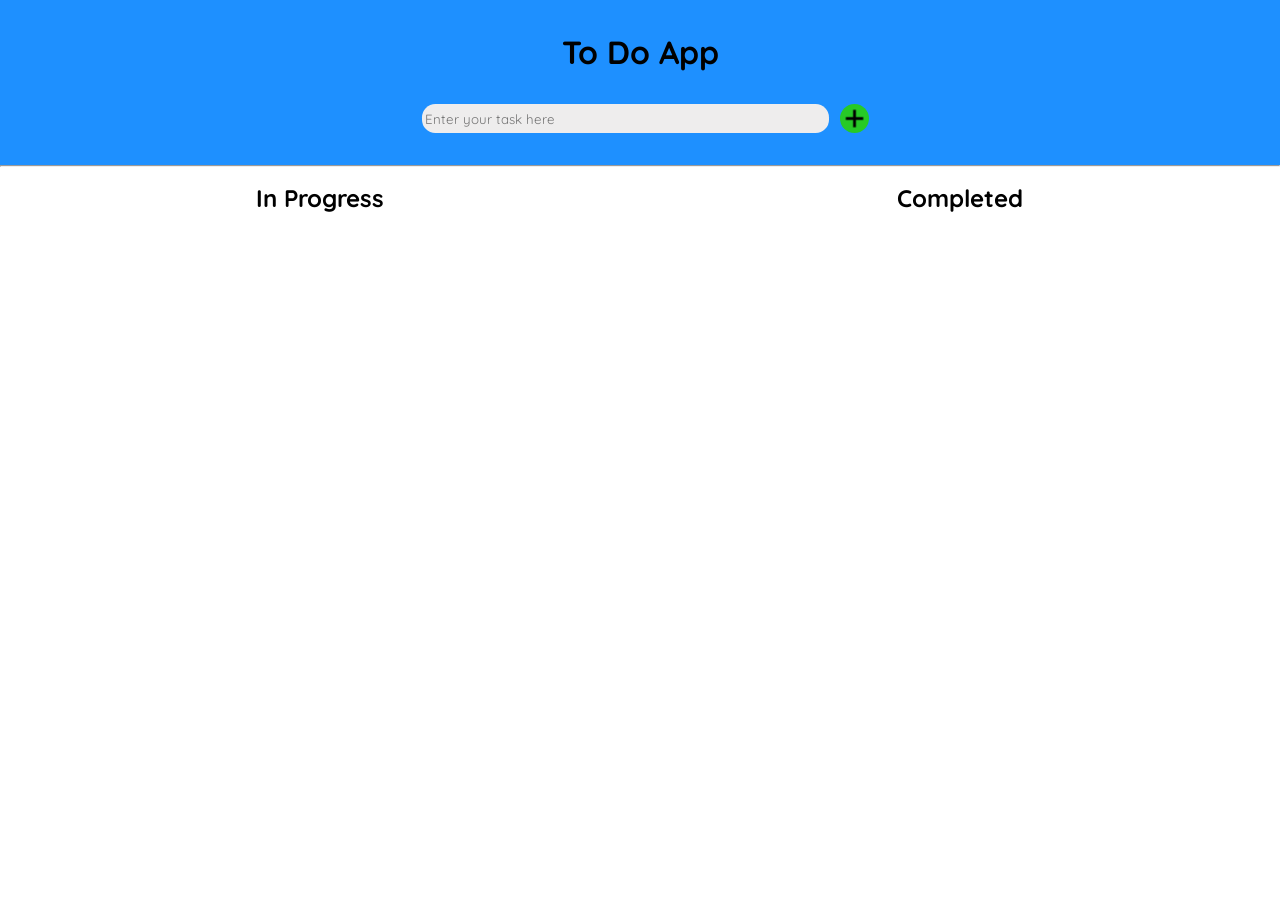
==== ToDo/index.html @ df07df08 "To Do App" ====
<!DOCTYPE html>
<html lang="en">
<head>
    <meta charset="UTF-8">
    <meta name="viewport" content="width=device-width, initial-scale=1.0">
    <link rel="stylesheet" href="index.css">
    <script src="scripts.js" type="module"></script>
    <title>To Do App</title>
</head>
<body>
    <nav>
        <h1>To Do App</h1>
        <div class="row">
            <input id="input-todo" type="text" placeholder="Enter your task here">
            <div id="addButton">
                <img src="assets/add.png" id="add">
            </div>
        </div>
    </nav>
    <hr>
    <div class="container">
        <div class="progress-container">
            <h2>In Progress</h2>
            <ul class="progress-column"></ul>
        </div>
        <div class="completed-container">
            <h2>Completed</h2>
            <div class="completed-column"></div>
        </div>
    </div>
</body>
</html>
---- ToDo/index.css ----
@import url('https://fonts.googleapis.com/css2?family=Quicksand&display=swap');

* {
    margin: 0;
    padding: 0;
    font-family: 'Quicksand', sans-serif;
}

nav {
    display: flex;
    flex-direction: column;
    justify-content: center;
    align-items: center;
    padding: 2em;
    background-color: dodgerblue;
}

h1 {
    margin-bottom: 1em;
}

.row {
    display: flex;
    flex-direction: row;
}

#input-todo {
    width: 30em;
    height: 1.7em;
    border-radius: 1em;
    border: none;
    padding: .25em;
    padding-left: .25em;
    background-color: rgb(238, 237, 237);
}

#addButton {
    position: relative;
    left: .5em;
    border-radius: 1.35em;
    border: none;
    width: 1.35em;
    height: 1.35em;
    font-size: 1.35em;
    background-color: rgb(39, 202, 39);
    cursor: pointer;
}

#add {
    width: 100%;
    height: auto;
}

.container {
    display: flex;
    width: 100vw;
    min-height: 200px;
    padding-top: 1em;
}

.progress-container {
    display: flex;
    flex-direction: column;
    align-items: center;
    width: 50vw;
    min-height: 200px;
}

.completed-container {
    display: flex;
    flex-direction: column;
    align-items: center;
    width: 50vw;
    min-height: 200px;
}

.completed-column {
    display: flex;
    flex-direction: column;
    align-items: center;
}

.progress-column {
    display: flex;
    flex-direction: column;
    align-items: center;
}

h2 {
    margin-bottom: 1em;
}

h1 {
    font-size: 2em;
}

.box {
    display: flex;
    justify-content: space-between;
    align-items: center;
    width: 23em;
    height: 2.5em;
    border-radius: 2em;
    background-color: rgb(219, 219, 219);
    margin: .5em;
    padding-left: 2em;
    padding-right: 2em;
}

.box-check {
    position: relative;
    left: 11em;
    width: 1em;
    height: 1em;
    border-radius: 1em;
    border: none;
}

.deleteTask {
    width: 2em;
    height: 2em;
    border-radius: 2em;
    border: none;
    background-color: rgb(214, 43, 43);
    color: white;
    cursor: pointer;
}

.deleteCompletedTask {
    width: 2em;
    height: 2em;
    border-radius: 2em;
    border: none;
    background-color: rgb(214, 43, 43);
    color: white;
    cursor: pointer;
}
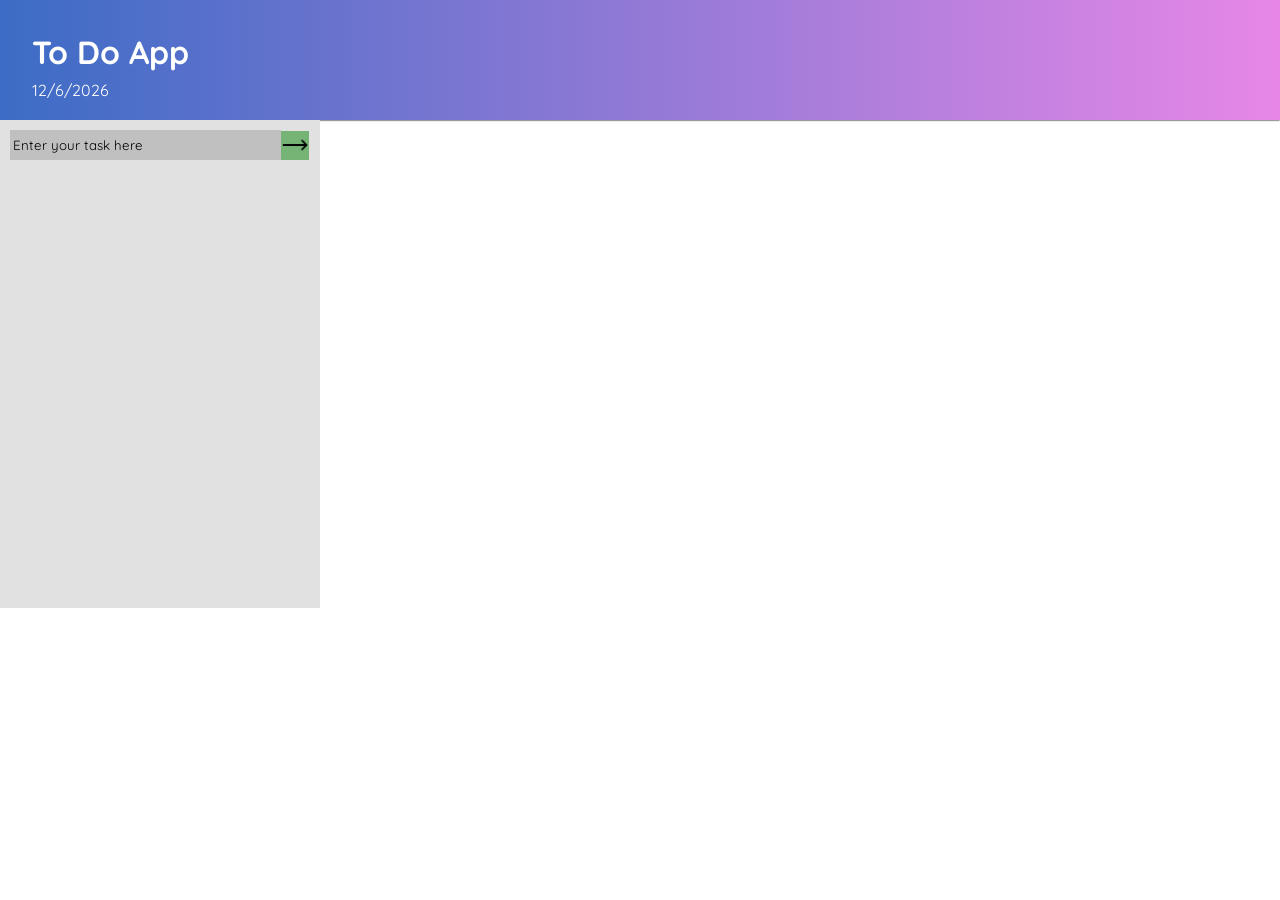
==== commit abe472db: "Refactored" ====
--- a/ToDo/index.html
+++ b/ToDo/index.html
@@ -10,23 +10,22 @@
 <body>
     <nav>
         <h1>To Do App</h1>
-        <div class="row">
-            <input id="input-todo" type="text" placeholder="Enter your task here">
-            <div id="addButton">
-                <img src="assets/add.png" id="add">
-            </div>
-        </div>
+        <div id="date"></div>
     </nav>
     <hr>
     <div class="container">
-        <div class="progress-container">
-            <h2>In Progress</h2>
-            <ul class="progress-column"></ul>
+        <div class="sidebar">
+            <div class="row">
+                <input id="input-todo" type="text" placeholder="Enter your task here">
+                <div id="addButton">
+                    <img src="assets/add.png" id="add" alt="add">
+                </div>
+            </div>
+            <div id="filter">
+                <div id="counter"></div>
+            </div>
         </div>
-        <div class="completed-container">
-            <h2>Completed</h2>
-            <div class="completed-column"></div>
-        </div>
+        <div class="task-list"></div>
     </div>
 </body>
 </html>
--- a/ToDo/index.css
+++ b/ToDo/index.css
@@ -9,14 +9,14 @@
 nav {
     display: flex;
     flex-direction: column;
-    justify-content: center;
-    align-items: center;
+    height: 3.5em;
     padding: 2em;
-    background-color: dodgerblue;
+    background-image: linear-gradient(to right, rgb(60, 108, 197), rgb(231, 135, 231));
+    color: white;
 }
 
-h1 {
-    margin-bottom: 1em;
+body {
+    overflow-x: hidden;
 }
 
 .row {
@@ -27,22 +27,28 @@
 #input-todo {
     width: 30em;
     height: 1.7em;
-    border-radius: 1em;
     border: none;
     padding: .25em;
     padding-left: .25em;
-    background-color: rgb(238, 237, 237);
+    margin: .75em;
+    margin-right: 0;
+    background-color: rgb(192, 192, 192);
 }
 
+#input-todo::placeholder { 
+    color: black;
+    opacity: 1;
+  }
+
 #addButton {
-    position: relative;
-    left: .5em;
-    border-radius: 1.35em;
     border: none;
-    width: 1.35em;
+    width: 2em;
     height: 1.35em;
     font-size: 1.35em;
-    background-color: rgb(39, 202, 39);
+    margin: .5em;
+    margin-left: 0;
+    margin-top: .47em;
+    background-color: rgb(117, 180, 117);
     cursor: pointer;
 }
 
@@ -58,80 +64,65 @@
     padding-top: 1em;
 }
 
-.progress-container {
-    display: flex;
-    flex-direction: column;
-    align-items: center;
-    width: 50vw;
-    min-height: 200px;
-}
-
-.completed-container {
-    display: flex;
-    flex-direction: column;
-    align-items: center;
-    width: 50vw;
-    min-height: 200px;
-}
-
-.completed-column {
-    display: flex;
-    flex-direction: column;
-    align-items: center;
-}
-
-.progress-column {
-    display: flex;
-    flex-direction: column;
-    align-items: center;
-}
-
 h2 {
     margin-bottom: 1em;
 }
 
 h1 {
     font-size: 2em;
+    margin-bottom: .25em;
 }
 
 .box {
     display: flex;
-    justify-content: space-between;
     align-items: center;
-    width: 23em;
-    height: 2.5em;
-    border-radius: 2em;
-    background-color: rgb(219, 219, 219);
+    width: 90%;
+    height: 3.5em;
     margin: .5em;
+    margin-top: 0em;
+    margin-bottom: 0em;
     padding-left: 2em;
     padding-right: 2em;
 }
 
 .box-check {
-    position: relative;
-    left: 11em;
-    width: 1em;
-    height: 1em;
-    border-radius: 1em;
-    border: none;
+    margin-left: auto;
 }
 
 .deleteTask {
-    width: 2em;
-    height: 2em;
-    border-radius: 2em;
+    width: 1em;
+    height: 1em;
+    font-size: 1.5em;
+    margin-left: .5em;
+    color: red;
     border: none;
-    background-color: rgb(214, 43, 43);
-    color: white;
     cursor: pointer;
+    background-color: white;
 }
 
-.deleteCompletedTask {
-    width: 2em;
-    height: 2em;
-    border-radius: 2em;
-    border: none;
-    background-color: rgb(214, 43, 43);
-    color: white;
-    cursor: pointer;
+.task-list {
+    width: 75vw;
+    min-height: 30.5em;
+    margin-top: -1.10em;
+}
+
+.sidebar {
+    display: flex;
+    flex-direction: column;
+    justify-content: space-between;
+    width: 25vw;
+    height: 30.5em;
+    background-color: rgb(226, 225, 225);
+    margin-top: -1.10em;
+}
+
+#filter {
+    display: flex;
+    align-items: center;
+    width: 100%;
+    height: 4em;
+}
+
+#counter {
+    margin: .5em;
 }
